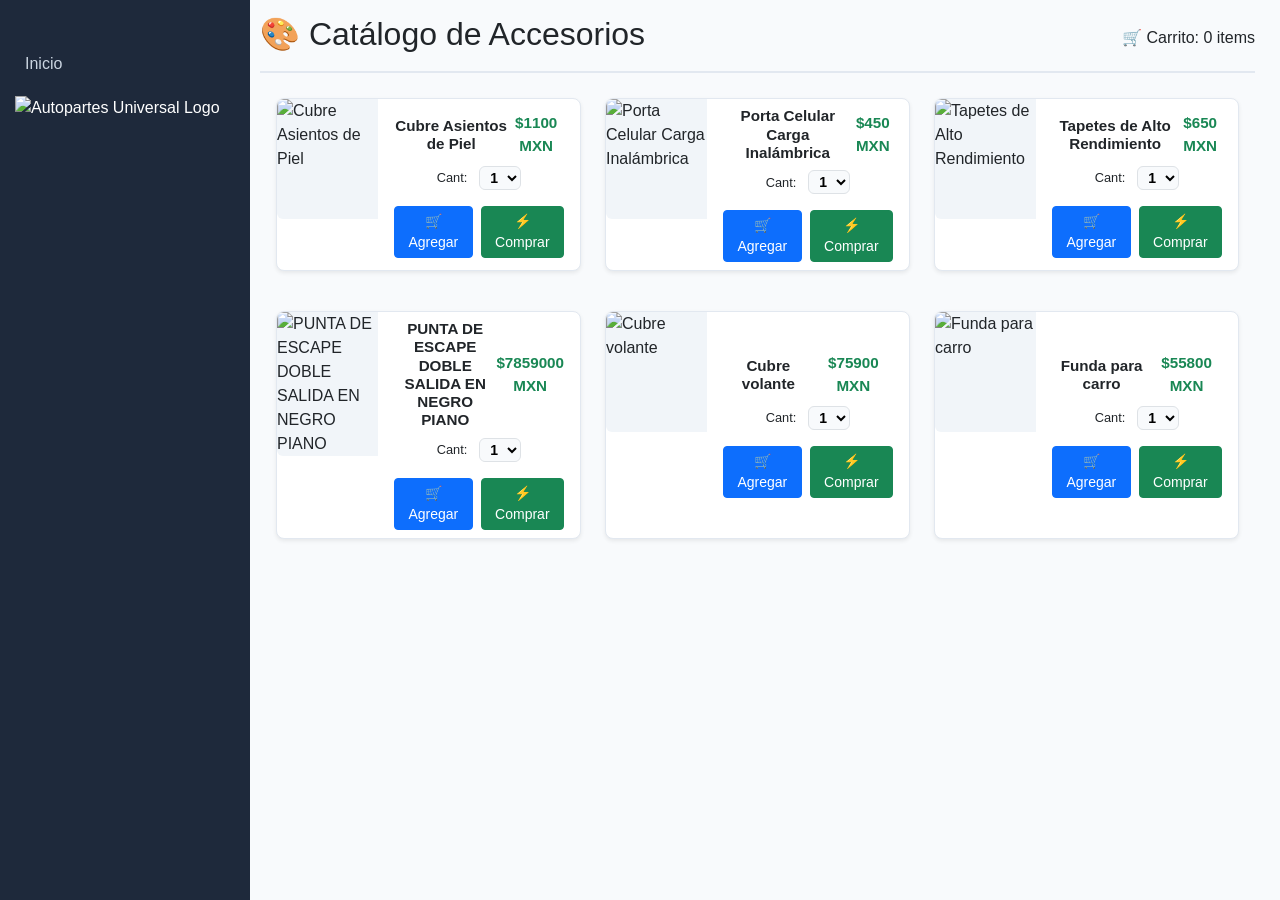
==== accesorios.html @ 8ec90701 "Add files via upload" ====
<!DOCTYPE html>
<html lang="es">
<head>
    <meta charset="UTF-8">
    <meta name="viewport" content="width=device-width, initial-scale=1.0">
    <title>accesorios</title>
    <!-- Bootstrap CSS -->
    <link href="https://cdn.jsdelivr.net/npm/bootstrap@5.3.0/dist/css/bootstrap.min.css" rel="stylesheet">
    <link rel="stylesheet" href="index.css">
</head>
<body>

    <!-- BARRA SUPERIOR MÓVIL (Solo visible en pantallas pequeñas) -->
    <div class="mobile-navbar d-lg-none">
        <button class="btn btn-dark btn-toggle-menu" id="toggle-menu">☰</button>
        <span class="mobile-logo">Accesorios</span>
        <div class="cart-indicator-mobile" onclick="abrirCarrito()" style="cursor: pointer;">
            🛒 <span id="cart-count-mobile">0</span>
        </div>
    </div>

    <!-- OVERLAY PARA CERRAR EL MENÚ EN MÓVIL AL HACER CLIC FUERA -->
    <div class="sidebar-overlay" id="sidebar-overlay"></div>

    <!-- MENÚ / SIDEBAR PRINCIPAL -->
    <aside class="sidebar" id="sidebar">
        <div class="sidebar-header d-flex justify-content-between align-items-center">
           
            <button class="btn-close-sidebar d-lg-none" id="close-menu">✕</button>
        </div>
        <nav>
            <a href="index.html">Inicio</a>
        </nav>

        <div class="d-flex align-items-center justify-content-center" style="width: auto; height: auto;">
          <img src="guardado/autopartes.png" alt="Autopartes Universal Logo" style="width: 300px; height: 200px; object-fit: contain;">
        </div>


    </aside>

    <!-- CONTENIDO PRINCIPAL -->
    <main class="main-content">

        <header class="header-top d-none d-lg-flex">
            <h2 id="categoria-titulo">🎨 Catálogo de Accesorios</h2>
            <div class="cart-indicator" onclick="abrirCarrito()" style="cursor: pointer;">
                🛒 Carrito: <span id="cart-count">0</span> items
            </div>
        </header>

        <!-- CONTENEDOR DE TARJETAS -->
        <div class="container-fluid mt-3 mt-lg-4 px-2 px-sm-3">
        <div class="row g-3 g-lg-4" id="productos-container" data-tipo="accesorios"></div>
            <h3 class="d-lg-none mb-3 text-center fs-4">🎨 Catálogo de Accesorios</h3>
            
            <!-- Vista principal de productos (AQUÍ VA EL ATRIBUTO DATA-TIPO ACCESORIOS) -->
            <div id="vista-inicio">
                <div class="row g-3 g-lg-4" id="productos-container" data-tipo="accesorios">
                    <!-- Se genera dinámicamente con renderizarProductosEstaticos() en App.js -->
                </div>
            </div>

            <!-- Vista secundaria para filtrar por categorías dinámicas -->
            <div id="vista-categoria" style="display: none;">
                <div class="row g-3 g-lg-4" id="grid-categoria">
                    <!-- Se genera dinámicamente desde App.js al hacer clic en el sidebar -->
                </div>
            </div>
        </div>
    </main>

    <!-- MODAL DEL CARRITO Y PAGO BANCARIO -->
    <div id="modal-carrito" class="modal-overlay" style="display: none; position: fixed; top: 0; left: 0; width: 100%; height: 100%; background: rgba(0,0,0,0.6); z-index: 1050; align-items: center; justify-content: center;">
        <div class="modal-content" style="background: white; padding: 25px; border-radius: 8px; width: 90%; max-width: 500px; max-height: 90vh; overflow-y: auto;">
            
            <div class="d-flex justify-content-between align-items-center pb-2 border-bottom">
                <h3 class="m-0">🛒 Mi Carrito</h3>
                <div class="d-flex align-items-center gap-2">
                    <button type="button" onclick="vaciarCarrito()" class="btn btn-sm btn-outline-danger">Vaciar Carrito</button>
                    <button type="button" class="btn-close" onclick="cerrarModal('modal-carrito')"></button>
                </div>
            </div>
            
            <!-- Contenedor de items cargados -->
            <div id="cart-items-container" class="my-3"></div>
            
            <h4 class="text-end fw-bold mb-3">Total: $<span id="cart-total">0.00</span> MXN</h4>
            
            <hr class="my-3">

            <!-- FORMULARIO BANCARIO COMPLETO -->
            <h4 class="mb-3">💳 Proceso Bancario</h4>
            <form onsubmit="procesarPago(event)">
                <div class="mb-2">
                    <label class="form-label mb-1" style="font-size:0.9rem;">Nombre en la tarjeta:</label>
                    <input type="text" id="pago-nombre" class="form-control" required placeholder="Juan Pérez">
                </div>
                <div class="mb-2">
                    <label class="form-label mb-1" style="font-size:0.9rem;">Número de Tarjeta (16 dígitos):</label>
                    <input type="text" id="pago-tarjeta" class="form-control" maxlength="16" required placeholder="1234567890123456">
                </div>
                <div class="row g-2 mb-3">
                    <div class="col-6">
                        <label class="form-label mb-1" style="font-size:0.9rem;">Vencimiento:</label>
                        <input type="text" class="form-control" placeholder="MM/AA" required>
                    </div>
                    <div class="col-6">
                        <label class="form-label mb-1" style="font-size:0.9rem;">CVV:</label>
                        <input type="password" class="form-control" maxlength="3" required placeholder="123">
                    </div>
                </div>

                <div class="d-flex gap-2">
                    <button type="button" class="btn btn-secondary flex-fill" onclick="cerrarModal('modal-carrito')">Cancelar</button>
                    <button type="submit" class="btn btn-success flex-fill fw-bold">Pagar y Generar Ticket</button>
                </div>
            </form>
        </div>
    </div>

    <!-- MODAL DEL TICKET FINAL -->
    <div id="modal-ticket" class="modal-overlay" style="display: none; position: fixed; top: 0; left: 0; width: 100%; height: 100%; background: rgba(0,0,0,0.6); z-index: 1060; align-items: center; justify-content: center;">
        <div class="modal-content" style="background: white; padding: 25px; border-radius: 8px; width: 90%; max-width: 450px; text-align: center;">
            <div class="d-flex justify-content-between align-items-center mb-3">
                <h4 class="m-0 text-success">✅ Transacción Exitosa</h4>
                <button type="button" class="btn-close" onclick="cerrarModal('modal-ticket')"></button>
            </div>
            
            <div id="ticket-contenido" class="ticket-box text-start p-3 bg-light rounded border mb-3"></div>
            
            <div class="d-flex gap-2">
                <button type="button" onclick="window.print()" class="btn btn-indigo flex-fill text-white" style="background-color: #6366f1;">🖨️ Descargar / Imprimir</button>
                <button type="button" onclick="cerrarModal('modal-ticket')" class="btn btn-secondary flex-fill">Cerrar</button>
            </div>
        </div>
    </div>

    <!-- JavaScript local y lógica del carrito -->
    <script src="index.js"></script>
</body>
</html>
---- index.css ----
* { 
    box-sizing: border-box; 
    margin: 0; 
    padding: 0; 
    font-family: 'Segoe UI', sans-serif; 
}

body { 
    display: flex; 
    background: #f4f6f9; 
    min-height: 100vh; 
}

/* BOTÓN DE MENÚ HAMBURGUESA (MÓVIL) */
.menu-toggle {
    display: none;
    background: #1e293b;
    color: white;
    border: none;
    font-size: 1.5rem;
    padding: 8px 12px;
    border-radius: 6px;
    cursor: pointer;
}

/* MENÚ LATERAL RECTANGULAR */
.sidebar { 
    width: 250px; 
    background: #1e293b; 
    color: #fff; 
    display: flex; 
    flex-direction: column; 
    position: fixed; 
    height: 100vh; 
    z-index: 90;
    transition: transform 0.3s ease-in-out;
}

.sidebar h2 { 
    padding: 20px; 
    text-align: center; 
    background: #0f172a; 
    font-size: 1.2rem; 
    border-bottom: 1px solid #334155; 
}

.sidebar nav button { 
    width: 100%; 
    padding: 15px 20px; 
    border: none; 
    background: transparent; 
    color: #cbd5e1; 
    text-align: left; 
    cursor: pointer; 
    font-size: 1rem; 
    border-bottom: 1px solid #334155; 
    transition: 0.3s; 
}

.sidebar nav button:hover, 
.sidebar nav button.active { 
    background: #3b82f6; 
    color: white; 
    font-weight: bold; 
}

/* CONTENIDO PRINCIPAL */
.main-content { 
    margin-left: 250px; 
    flex: 1; 
    padding: 30px; 
    transition: margin-left 0.3s ease-in-out;
}

.header-top { 
    display: flex; 
    justify-content: space-between; 
    align-items: center; 
    margin-bottom: 25px; 
    gap: 15px;
}

.btn-cart { 
    background: #10b981; 
    color: white; 
    border: none; 
    padding: 10px 20px; 
    border-radius: 6px; 
    cursor: pointer; 
    font-weight: bold; 
    white-space: nowrap;
}

/* CARRUSEL DE PROMOCIONES */
.carousel { 
    position: relative; 
    width: 200%; 
    height: 280px; 
    overflow: hidden; 
    border-radius: 12px; 
    box-shadow: 0 4px 10px rgba(0,0,0,0.1); 
    margin-bottom: 30px; 
    
}




.slide { 
    position: absolute; 
    width: 100%; 
    height: 100%; 
    opacity: 0; 
    transition: opacity 0.8s ease-in-out; 
    display: flex; 
    align-items: flex-end; 
}

.slide.active { 
    opacity: 1; 
}

.slide img { 
    width: 100%; 
    height: 100%; 
    object-fit: cover; 
    position: absolute; 
    top: 0; 
    left: 0; 
    z-index: 1; 
}

.slide-caption { 
    position: relative; 
    z-index: 2; 
    background: rgba(15, 23, 42, 0.75); 
    color: white; 
    padding: 15px 25px; 
    width: 100%; 
    backdrop-filter: blur(4px); 
}

/* GRID DE PRODUCTOS */
.section-title { 
    margin-bottom: 15px; 
    color: #1e293b; 
}

.grid-productos { 
    display: grid; 
    grid-template-columns: repeat(auto-fill, minmax(230px, 1fr)); 
    gap: 20px; 
}

/* CARDS DE PRODUCTOS */
.card { 
    background: white; 
    border-radius: 8px; 
    border: 1px solid #e2e8f0; 
    overflow: hidden; 
    display: flex; 
    flex-direction: column; 
    justify-content: space-between; 
}

.card img { 
    width: 100%; 
    height: 160px; 
    object-fit: cover; 
    background-color: #f1f5f9; 
}

.card-body { 
    padding: 12px; 
    text-align: center; 
}

.card-body h4 { 
    font-size: 0.95rem; 
    margin-bottom: 5px; 
    color: #334155; 
}

.card-body .price { 
    color: #ef4444; 
    font-size: 1.1rem; 
    font-weight: bold; 
    margin: 8px 0; 
}

.btn-add { 
    background: #3b82f6; 
    color: white; 
    border: none; 
    width: 85%; 
    padding: 8px; 
    border-radius: 5px; 
    cursor: pointer; 
    margin: 0 auto; 
    display: block; 
    font-weight: bold; 
}

/* MODALES */
.modal { 
    display: none; 
    position: fixed; 
    top: 0; 
    left: 0; 
    width: 100%; 
    height: 100%; 
    background: rgba(0,0,0,0.6); 
    z-index: 100; 
    justify-content: center; 
    align-items: center; 
}

.modal-content { 
    background: white; 
    padding: 25px; 
    border-radius: 10px; 
    width: 450px; 
    max-width: 90%; 
    position: relative; 
    max-height: 90vh; 
    overflow-y: auto; 
}

.close-btn { 
    position: absolute; 
    top: 10px; 
    right: 15px; 
    font-size: 1.5rem; 
    cursor: pointer; 
    color: #64748b; 
}

/* CARRITO Y FORMULARIO */
.cart-item { 
    display: flex; 
    justify-content: space-between; 
    border-bottom: 1px solid #e2e8f0; 
    padding: 8px 0; 
    font-size: 0.9rem; 
}

.form-group { 
    margin-bottom: 12px; 
}

.form-group label { 
    display: block; 
    font-size: 0.85rem; 
    margin-bottom: 4px; 
    color: #475569; 
}

.form-group input { 
    width: 100%; 
    padding: 8px; 
    border: 1px solid #cbd5e1; 
    border-radius: 4px; 
}

/* TICKET DE COMPRA */
.ticket-box { 
    background: #fffbeb; 
    border: 1px dashed #d97706; 
    padding: 20px; 
    font-family: monospace; 
    margin-top: 15px; 
}

.ticket-box h3 { 
    text-align: center; 
    margin-bottom: 10px; 
}

/* ========================================================
   REGLAS PARA MOVILES Y PANTALLAS PEQUEÑAS (<= 768px)
   ======================================================== */
@media (max-width: 768px) {
    /* Muestra el botón hamburguesa */
    .menu-toggle {
        display: block;
    }

    /* Oculta la barra lateral fuera de la pantalla por defecto */
    .sidebar {
        transform: translateX(-100%);
        box-shadow: 4px 0 15px rgba(0,0,0,0.3);
    }

    /* Clase para mostrar el menú cuando se activa desde JS */
    .sidebar.open {
        transform: translateX(0);
    }

    /* El contenido principal ocupa todo el ancho sin margen izquierdo */
    .main-content {
        margin-left: 0;
        padding: 15px;
    }

    /* Ajuste de títulos e imagen del carrusel en pantallas pequeñas */
    .header-top h1 {
        font-size: 1.2rem;
    }

    .carousel {
        height: 180px;
        margin-bottom: 20px;
    }

    .slide-caption h3 {
        font-size: 0.95rem;
    }

    /* Cards en 1 o 2 columnas según la pantalla */
    .grid-productos {
        grid-template-columns: repeat(auto-fill, minmax(150px, 1fr));
        gap: 12px;
    }

    .card img {
        height: 120px;
    }

    .card-body h4 {
        font-size: 0.85rem;
    }
}

/* Contenedor del selector de cantidad */
.cantidad-container {
  display: flex;
  align-items: center;
  justify-content: center;
  gap: 8px;
  margin: 10px 0;
}

.select-cantidad {
  padding: 4px 8px;
  border-radius: 4px;
  border: 1px solid #cbd5e1;
  background-color: #f8fafc;
  font-weight: bold;
}

/* Distribución de los botones */
.acciones-card {
  display: flex;
  flex-direction: column;
  gap: 6px;
  margin-top: auto;
}

.btn-agregar {
  background-color: #0284c7;
  color: white;
  border: none;
  padding: 8px;
  border-radius: 4px;
  cursor: pointer;
}

.btn-comprar {
  background-color: #10b981;
  color: white;
  border: none;
  padding: 8px;
  border-radius: 4px;
  cursor: pointer;
}


.sidebar nav button a {
    display: block;
    width: 100%;
    height: 100%;
    color: inherit;
    text-decoration: none;
}

/* ALINEACIÓN Y DISEÑO INTERNO DE TARJETAS */
.contenedor-cards {
    padding: 20px 0;
}

.card {
    background: #ffffff;
    border-radius: 8px;
    box-shadow: 0 4px 6px rgba(0,0,0,0.1);
    overflow: hidden;
    display: flex;
    flex-direction: column;
    justify-content: space-between;
}

.card img {
    width: 100%;
    height: 180px;
    object-fit: cover;
}

.card-content {
    padding: 15px;
    display: flex;
    flex-direction: column;
    gap: 10px;
}

.cantidad-container {
    display: flex;
    align-items: center;
    justify-content: center;
    gap: 8px;
}

.acciones-card {
    display: flex;
    flex-direction: column;
    gap: 8px;
}

.btn-agregar {
    background-color: #2563eb;
    color: white;
    border: none;
    padding: 8px 12px;
    border-radius: 4px;
    cursor: pointer;
}

.btn-comprar {
    background-color: #10b981;
    color: white;
    border: none;
    padding: 8px 12px;
    border-radius: 4px;
    cursor: pointer;
}

/* 1. FIJAR ANCHO DEL MENÚ LATERAL */
.sidebar {
    position: fixed;
    top: 0;
    left: 0;
    width: 260px; /* Ancho fijo del menú */
    height: 100vh;
    z-index: 100;
}

/* 2. EMPUJAR TODO EL CONTENIDO PRINCIPAL Y SUS CARDS */
.main-content,
.contenedor-cards,
#vista-inicio,
#vista-categoria {
    margin-left: 260px !important; /* Mismo ancho del menú para desplazar todo a la derecha */
    box-sizing: border-box;
}

/* 3. GRID DE TARJETAS */
.grid-productos,
.contenedor-cards {
    display: grid;
    grid-template-columns: repeat(auto-fill, minmax(240px, 1fr));
    gap: 20px;
    padding: 20px;
}

/* ANCHO REAL DEL MENÚ */
.sidebar {
    position: fixed;
    top: 0;
    left: 0;
    width: 250px;
    height: 100vh;
    z-index: 100;
}

/* REDUCIR MARGEN AL MÍNIMO PARA PEGAR EL CONTENIDO AL MENÚ */
.main-content,
#vista-inicio,
#vista-categoria {
    margin-left: 250px !important; /* Ajustado exactamente al ancho del sidebar */
    padding: 15px 25px 15px 10px !important; /* Reduce el relleno izquierdo a 10px para que casi lo roce */
    width: calc(100% - 250px);
    box-sizing: border-box;
}

/* QUITAR ESPACIOS EXTRA EN EL GRID DE CARDS */
.grid-productos,
.contenedor-cards {
    display: grid;
    grid-template-columns: repeat(auto-fill, minmax(240px, 1fr));
    gap: 20px;
    padding: 10px 0 !important; /* Elimina relleno lateral sobrante */
}


/* REDUCIR ESPACIO DEL CARRUSEL RESPECTO AL MENÚ */
.carousel {
    margin-left: 0 !important; /* Elimina cualquier margen lateral interno sobrante */
    width: 100%;               /* Ocupa el espacio disponible del contenedor */
    max-width: 1000px;         /* Limita el ancho máximo para no deformar las imágenes */
}

/* AJUSTAR EL CONTENEDOR DE LA VISTA DE INICIO */
#vista-inicio {
    padding-left: 10px !important; /* Distancia moderada y limpia desde el menú lateral */
}

/* ALINEAR TÍTULOS Y SECCIONES CON EL CARRUSEL */
.section-title, 
.header-top {
    padding-left: 0 !important;
    margin-left: 0 !important;
}


/* TARJETA COMPACTA */
.card-compacta {
    max-width: 240px;      /* Mantiene el ancho ajustado */
    margin: 0 auto;        /* Centra la tarjeta dentro de su columna */
    border-radius: 10px;
    border: 1px solid #e2e8f0;
    overflow: hidden;
    box-shadow: 0 2px 6px rgba(0,0,0,0.06);
}

/* APARTADO Y CONTROL DE LA IMAGEN */
.card-img-container {
    width: 100%;
    height: 140px;         /* Altura compacta para evitar que sea muy alta */
    overflow: hidden;
    background-color: #f8fafc;
}

/* ESTILOS PARA LAS TARJETAS HORIZONTALES */
.card-horizontal {
  overflow: hidden;
  border-radius: 8px;
  box-shadow: 0 2px 5px rgba(0, 0, 0, 0.1);
}

.img-horizontal {
  height: 120px;
  width: 100%;
  object-fit: cover; /* Ajusta la imagen sin deformarla */
}

/* ESTILOS PARA LOS BOTONES */
.btn-agregar, .btn-comprar {
  font-size: 0.8rem !important;
  padding: 6px 4px !important;
  white-space: nowrap; /* Evita que el texto del botón se corte */
  display: inline-block !important;
}

.select-cantidad {
  border-radius: 4px;
  border: 1px solid #ccc;
  padding: 2px 5px;
}


/* RESETEO Y BASE */
body {
    display: flex;
    flex-direction: column;
    background-color: #f8fafc;
    font-family: Arial, sans-serif;
    margin: 0;
    min-height: 100vh;
}

/* BARRA MÓVIL SUPERIOR */
.mobile-navbar {
    display: flex;
    justify-content: space-between;
    align-items: center;
    background-color: #1e293b;
    color: white;
    padding: 10px 15px;
    position: sticky;
    top: 0;
    z-index: 1020;
}

.mobile-logo {
    font-weight: bold;
    font-size: 1.1rem;
    color: #38bdf8;
}

.btn-toggle-menu {
    font-size: 1.2rem;
    padding: 2px 8px;
}

.cart-indicator-mobile {
    font-weight: bold;
    background-color: #334155;
    padding: 4px 10px;
    border-radius: 20px;
}

/* SIDEBAR / MENÚ LATERAL */
.sidebar {
    width: 250px;
    height: 100vh;
    position: fixed;
    top: 0;
    left: 0;
    background-color: #1e293b;
    color: white;
    padding: 20px 15px;
    box-sizing: border-box;
    z-index: 1040;
    transition: transform 0.3s ease-in-out;
}

.sidebar h2 {
    font-size: 1.3rem;
    margin: 0;
    color: #38bdf8;
}

.btn-close-sidebar {
    background: none;
    border: none;
    color: white;
    font-size: 1.2rem;
}

.sidebar nav {
    margin-top: 20px;
}

.sidebar nav a {
    display: block;
    color: #cbd5e1;
    text-decoration: none;
    padding: 12px 10px;
    border-radius: 6px;
    margin-bottom: 8px;
    transition: background 0.2s;
}

.sidebar nav a:hover, .sidebar nav a.active {
    background-color: #334155;
    color: white;
}

.sidebar-overlay {
    display: none;
    position: fixed;
    top: 0;
    left: 0;
    width: 100vw;
    height: 100vh;
    background-color: rgba(0, 0, 0, 0.5);
    z-index: 1030;
}

/* ÁREA DE CONTENIDO */
.main-content {
    width: 100%;
    padding: 15px;
    box-sizing: border-box;
}

.header-top {
    justify-content: space-between;
    align-items: center;
    border-bottom: 2px solid #e2e8f0;
    padding-bottom: 10px;
}

/* TARJETAS HORIZONTALES */
.card-horizontal {
    border-radius: 8px;
    border: 1px solid #e2e8f0;
    overflow: hidden;
    background: white;
    box-shadow: 0 2px 4px rgba(0,0,0,0.05);
}

.img-horizontal {
    height: 100px;
    width: 100%;
    object-fit: cover;
}

.select-cantidad {
    padding: 2px 6px;
    border-radius: 4px;
    border: 1px solid #cbd5e1;
}


/* RESETEO Y BASE */
body {
    display: flex;
    flex-direction: column;
    background-color: #f8fafc;
    font-family: Arial, sans-serif;
    margin: 0;
    min-height: 100vh;
}

/* BARRA MÓVIL SUPERIOR */
.mobile-navbar {
    display: flex;
    justify-content: space-between;
    align-items: center;
    background-color: #1e293b;
    color: white;
    padding: 10px 15px;
    position: sticky;
    top: 0;
    z-index: 1020;
}

.mobile-logo {
    font-weight: bold;
    font-size: 1.1rem;
    color: #38bdf8;
}

.btn-toggle-menu {
    font-size: 1.2rem;
    padding: 2px 8px;
}

.cart-indicator-mobile {
    font-weight: bold;
    background-color: #334155;
    padding: 4px 10px;
    border-radius: 20px;
}

/* SIDEBAR / MENÚ LATERAL */
.sidebar {
    width: 250px;
    height: 100vh;
    position: fixed;
    top: 0;
    left: 0;
    background-color: #1e293b;
    color: white;
    padding: 20px 15px;
    box-sizing: border-box;
    z-index: 1040;
    transition: transform 0.3s ease-in-out;
}

.sidebar h2 {
    font-size: 1.3rem;
    margin: 0;
    color: #38bdf8;
}

.btn-close-sidebar {
    background: none;
    border: none;
    color: white;
    font-size: 1.2rem;
}

.sidebar nav {
    margin-top: 20px;
}

.sidebar nav a {
    display: block;
    color: #cbd5e1;
    text-decoration: none;
    padding: 12px 10px;
    border-radius: 6px;
    margin-bottom: 8px;
    transition: background 0.2s;
}

.sidebar nav a:hover, .sidebar nav a.active {
    background-color: #334155;
    color: white;
}

.sidebar-overlay {
    display: none;
    position: fixed;
    top: 0;
    left: 0;
    width: 100vw;
    height: 100vh;
    background-color: rgba(0, 0, 0, 0.5);
    z-index: 1030;
}

/* ÁREA DE CONTENIDO */
.main-content {
    width: 100%;
    padding: 15px;
    box-sizing: border-box;
}

.header-top {
    justify-content: space-between;
    align-items: center;
    border-bottom: 2px solid #e2e8f0;
    padding-bottom: 10px;
}

/* TARJETAS HORIZONTALES */
.card-horizontal {
    border-radius: 8px;
    border: 1px solid #e2e8f0;
    overflow: hidden;
    background: white;
    box-shadow: 0 2px 4px rgba(0,0,0,0.05);
}

.img-horizontal {
    height: 100px;
    width: 100%;
    object-fit: cover;
}

.select-cantidad {
    padding: 2px 6px;
    border-radius: 4px;
    border: 1px solid #cbd5e1;
}

/* RESETEO Y BASE */
body {
    display: flex;
    flex-direction: column;
    background-color: #f8fafc;
    font-family: Arial, sans-serif;
    margin: 0;
    min-height: 100vh;
}

/* BARRA MÓVIL SUPERIOR */
.mobile-navbar {
    display: flex;
    justify-content: space-between;
    align-items: center;
    background-color: #1e293b;
    color: white;
    padding: 10px 15px;
    position: sticky;
    top: 0;
    z-index: 1020;
}

.mobile-logo {
    font-weight: bold;
    font-size: 1.1rem;
    color: #38bdf8;
}

.btn-toggle-menu {
    font-size: 1.2rem;
    padding: 2px 8px;
}

.cart-indicator-mobile {
    font-weight: bold;
    background-color: #334155;
    padding: 4px 10px;
    border-radius: 20px;
}

/* SIDEBAR / MENÚ LATERAL */
.sidebar {
    width: 250px;
    height: 100vh;
    position: fixed;
    top: 0;
    left: 0;
    background-color: #1e293b;
    color: white;
    padding: 20px 15px;
    box-sizing: border-box;
    z-index: 1040;
    transition: transform 0.3s ease-in-out;
}

.sidebar h2 {
    font-size: 1.3rem;
    margin: 0;
    color: #38bdf8;
}

.btn-close-sidebar {
    background: none;
    border: none;
    color: white;
    font-size: 1.2rem;
}

.sidebar nav {
    margin-top: 20px;
}

.sidebar nav a {
    display: block;
    color: #cbd5e1;
    text-decoration: none;
    padding: 12px 10px;
    border-radius: 6px;
    margin-bottom: 8px;
    transition: background 0.2s;
}

.sidebar nav a:hover, .sidebar nav a.active {
    background-color: #334155;
    color: white;
}

.sidebar-overlay {
    display: none;
    position: fixed;
    top: 0;
    left: 0;
    width: 100vw;
    height: 100vh;
    background-color: rgba(0, 0, 0, 0.5);
    z-index: 1030;
}

/* ÁREA DE CONTENIDO */
.main-content {
    width: 100%;
    padding: 15px;
    box-sizing: border-box;
}

.header-top {
    justify-content: space-between;
    align-items: center;
    border-bottom: 2px solid #e2e8f0;
    padding-bottom: 10px;
}


/* MEDIA QUERIES (PANTALLAS GRANDES) */
@media (min-width: 992px) {
    body {
        flex-direction: row;
    }

    .mobile-navbar {
        display: none;
    }

    .sidebar {
        transform: translateX(0) !important;
    }

    .sidebar-overlay {
        display: none !important;
    }

    .main-content {
        margin-left: 250px;
        width: calc(100% - 250px);
        padding: 25px;
    }

    .img-horizontal {
        height: 120px;
    }
}

/* MEDIA QUERIES (MÓVILES) */
@media (max-width: 991.98px) {
    .sidebar {
        transform: translateX(-100%);
    }

    .sidebar.active {
        transform: translateX(0);
    }

    .sidebar-overlay.active {
        display: block;
    }
}


/* Estilos para centrar el modal en pantalla completa */
.modal-overlay {
    position: fixed;
    top: 0;
    left: 0;
    width: 100vw;
    height: 100vh;
    background-color: rgba(0, 0, 0, 0.5); /* Fondo oscuro semitransparente */
    display: none; /* Se oculta por defecto */
    justify-content: center;
    align-items: center;
    z-index: 1050;
    padding: 15px;
}

/* Modificamos el contenido para centrar y limitar su tamaño */
.modal-overlay .modal-content {
    background-color: #ffffff;
    padding: 24px;
    border-radius: 12px;
    max-width: 500px;
    width: 100%;
    max-height: 90vh;
    overflow-y: auto;
    box-shadow: 0 10px 25px rgba(0,0,0,0.2);
}


.img-horizontal {
    object-fit: cover;
    max-height: 150px;
    width: 100%;
}
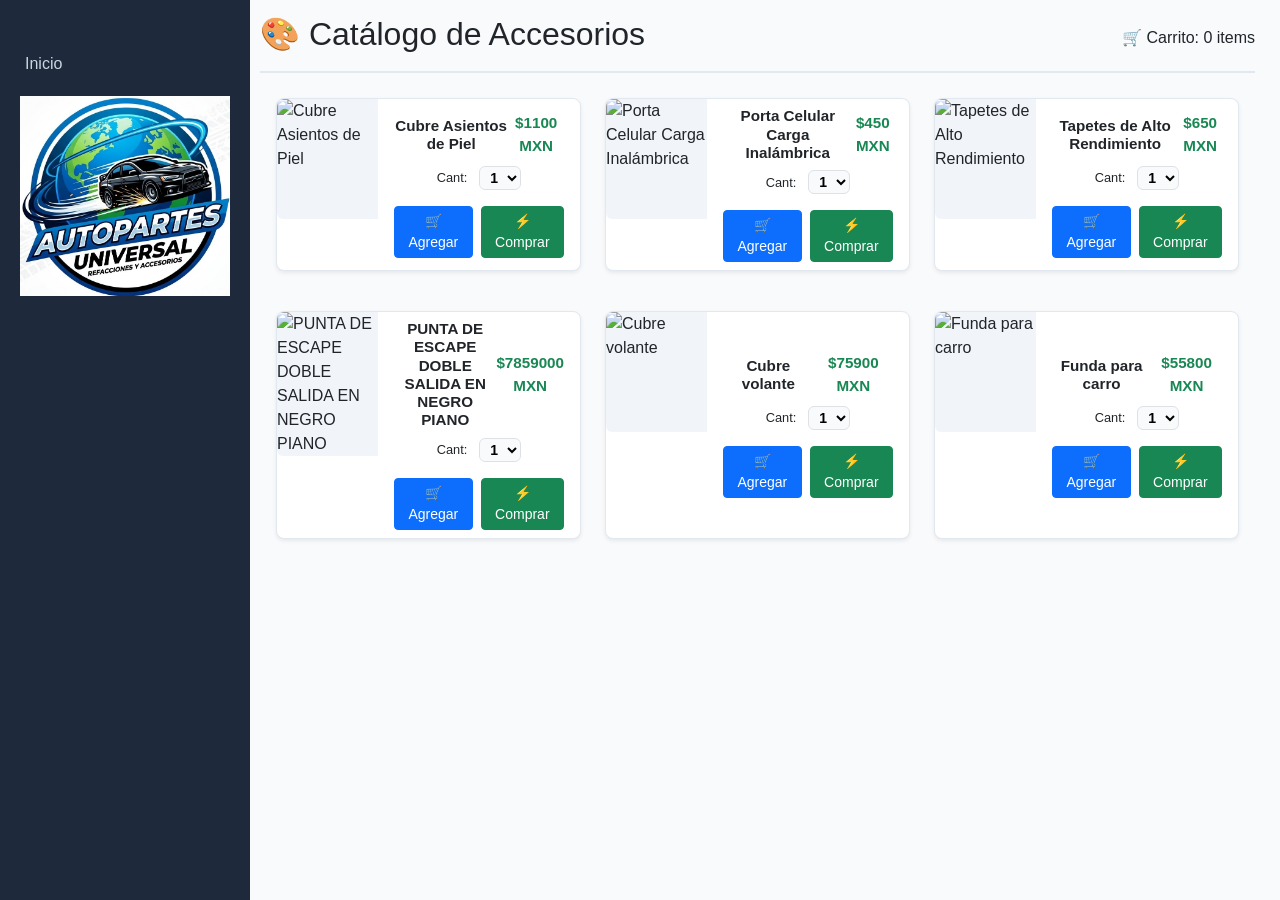
==== commit 937f912f: "Fix HTML structure and formatting issues" ====
--- a/accesorios.html
+++ b/accesorios.html
@@ -33,7 +33,7 @@
         </nav>
 
         <div class="d-flex align-items-center justify-content-center" style="width: auto; height: auto;">
-          <img src="guardado/autopartes.png" alt="Autopartes Universal Logo" style="width: 300px; height: 200px; object-fit: contain;">
+          <img src="autopartes.png" alt="Autopartes Universal Logo" style="width: 300px; height: 200px; object-fit: contain;">
         </div>
 
 
@@ -139,4 +139,4 @@
     <!-- JavaScript local y lógica del carrito -->
     <script src="index.js"></script>
 </body>
-</html>+</html>
